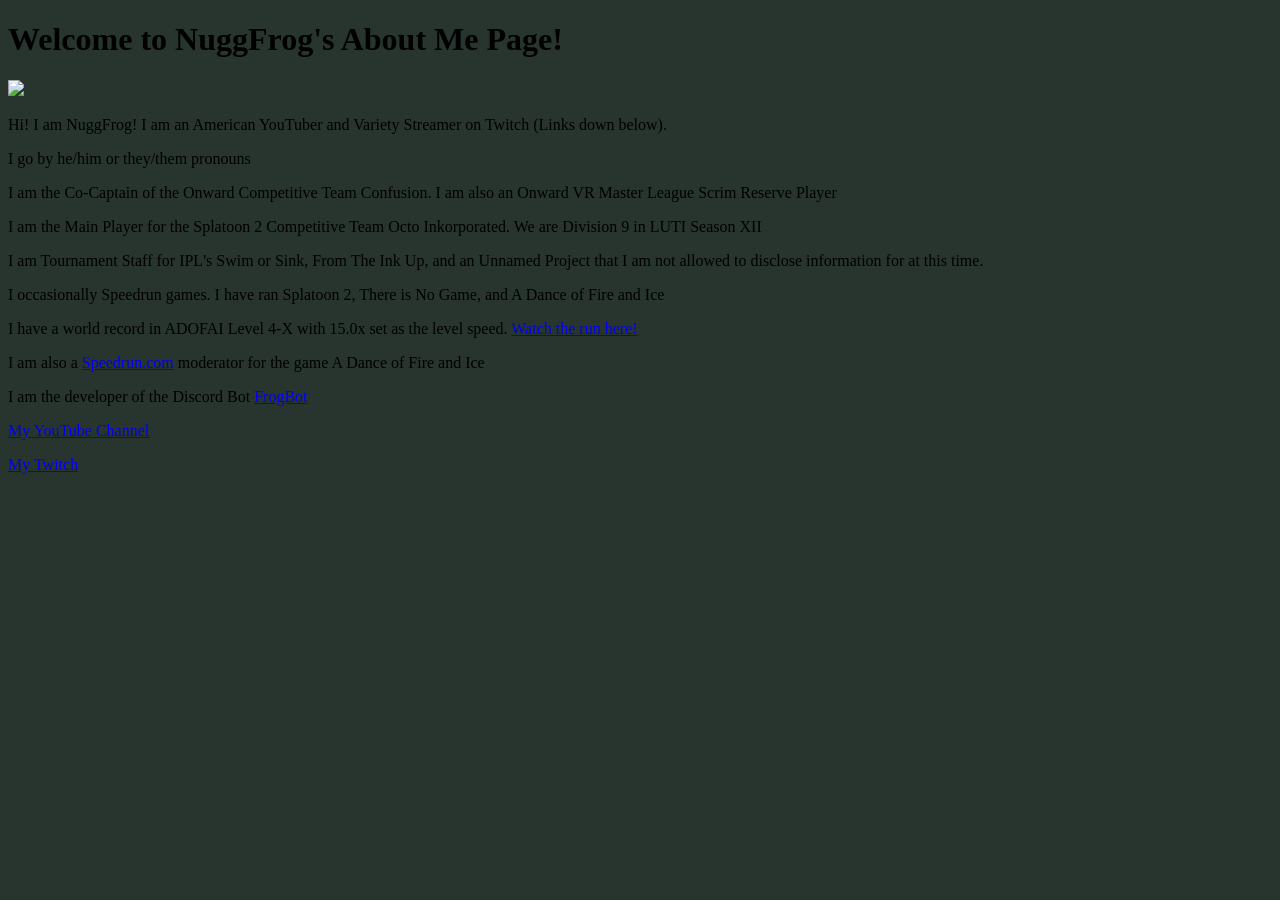
==== index.html @ 215d4b9b "Update index.html" ====
<!DOCTYPE html>
<html>
    <head>
        <title>NuggFrog About Me</title>
        <meta charset="utf-8">
        <style>
        body {
          background-color: #27352e;
        }
      </style>
    </head>
<body>
    <h1>Welcome to NuggFrog's About Me Page!</h1>
    <img src="https://yt3.ggpht.com/hADESKE_iFhaSdDYP1MpzdUA1iTVlI-dyPHVTRhI6XI2scn-mrEmjO3snGRKfXChk8crPAoc5Wg=s88-c-k-c0x00ffffff-no-rj"
    <p></p>
    <p>Hi! I am NuggFrog! I am an American YouTuber and Variety Streamer on Twitch (Links down below). </p>
    <p>I go by he/him or they/them pronouns</p>
    <p>I am the Co-Captain of the Onward Competitive Team Confusion. I am also an Onward VR Master League Scrim Reserve Player</p>
    <p>I am the Main Player for the Splatoon 2 Competitive Team Octo Inkorporated. We are Division 9 in LUTI Season XII</p>
    <p>I am Tournament Staff for IPL's Swim or Sink, From The Ink Up, and an Unnamed Project that I am not allowed to disclose information for at this time.</p>
    <p>I occasionally Speedrun games. I have ran Splatoon 2, There is No Game, and A Dance of Fire and Ice</p>
    <p>I have a world record in ADOFAI Level 4-X with 15.0x set as the level speed. <a href="https://www.youtube.com/watch?v=wJrYVGzwvt0">Watch the run here!</a></p>
    <p>I am also a <a href= "speedrun.com">Speedrun.com</a> moderator for the game A Dance of Fire and Ice</p>
    <p>I am the developer of the Discord Bot <a href="https://github.com/NuggFrog/Frog-Bot">FrogBot</a></p>
    <a href="https://www.youtube.com/channel/UCV6t9xNLM35vDerXcPWCgBw">My YouTube Channel</a>
    <p></p>
    <a href="https://twitch.tv/nuggfrog">My Twitch</a>
</body>
</html>
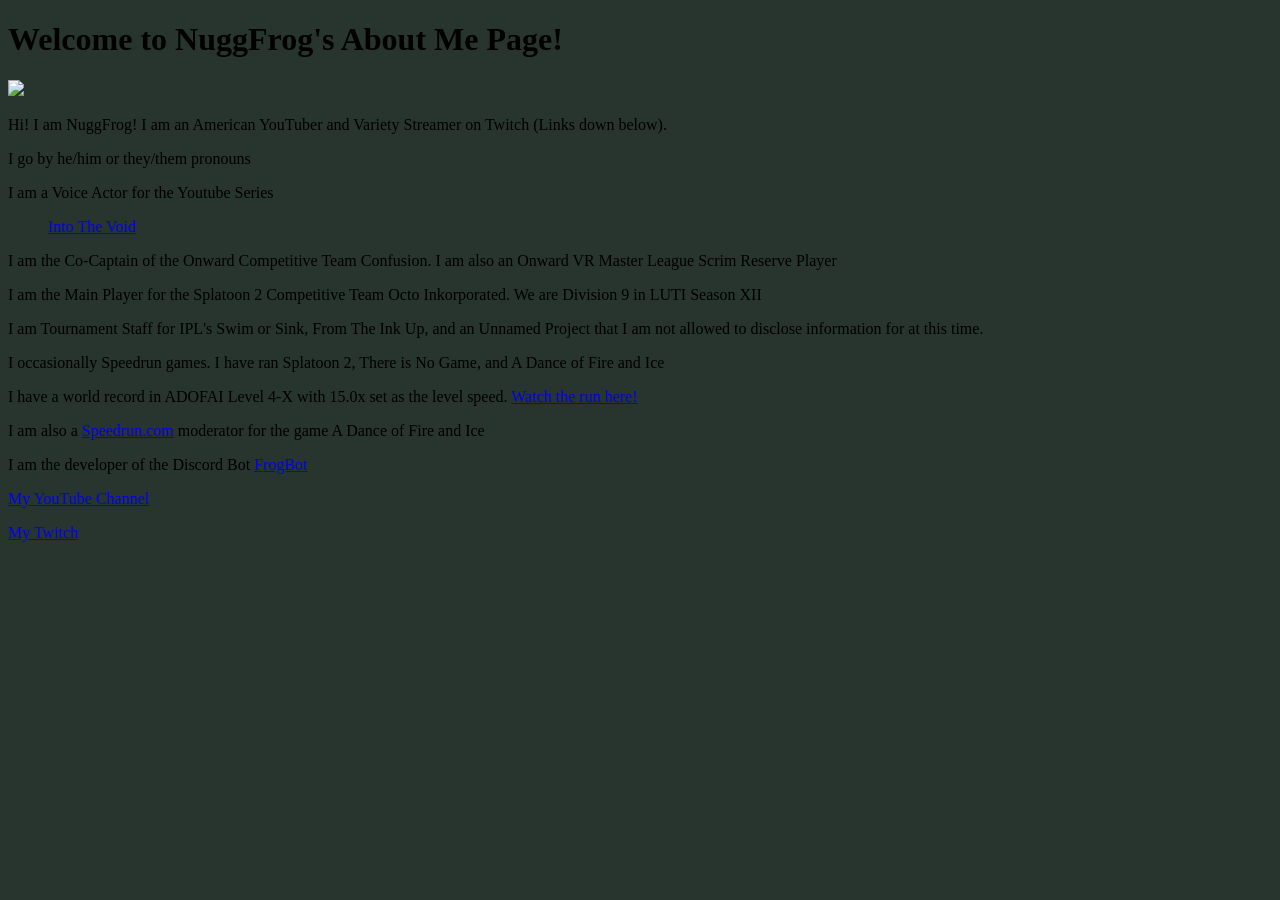
==== commit da985931: "Update index.html" ====
--- a/index.html
+++ b/index.html
@@ -15,6 +15,7 @@
     <p></p>
     <p>Hi! I am NuggFrog! I am an American YouTuber and Variety Streamer on Twitch (Links down below). </p>
     <p>I go by he/him or they/them pronouns</p>
+    <p>I am a Voice Actor for the Youtube Series <a href="https://www.youtube.com/watch?v=axx0ochbtLM"><ul>Into The Void</ul></a></p>
     <p>I am the Co-Captain of the Onward Competitive Team Confusion. I am also an Onward VR Master League Scrim Reserve Player</p>
     <p>I am the Main Player for the Splatoon 2 Competitive Team Octo Inkorporated. We are Division 9 in LUTI Season XII</p>
     <p>I am Tournament Staff for IPL's Swim or Sink, From The Ink Up, and an Unnamed Project that I am not allowed to disclose information for at this time.</p>
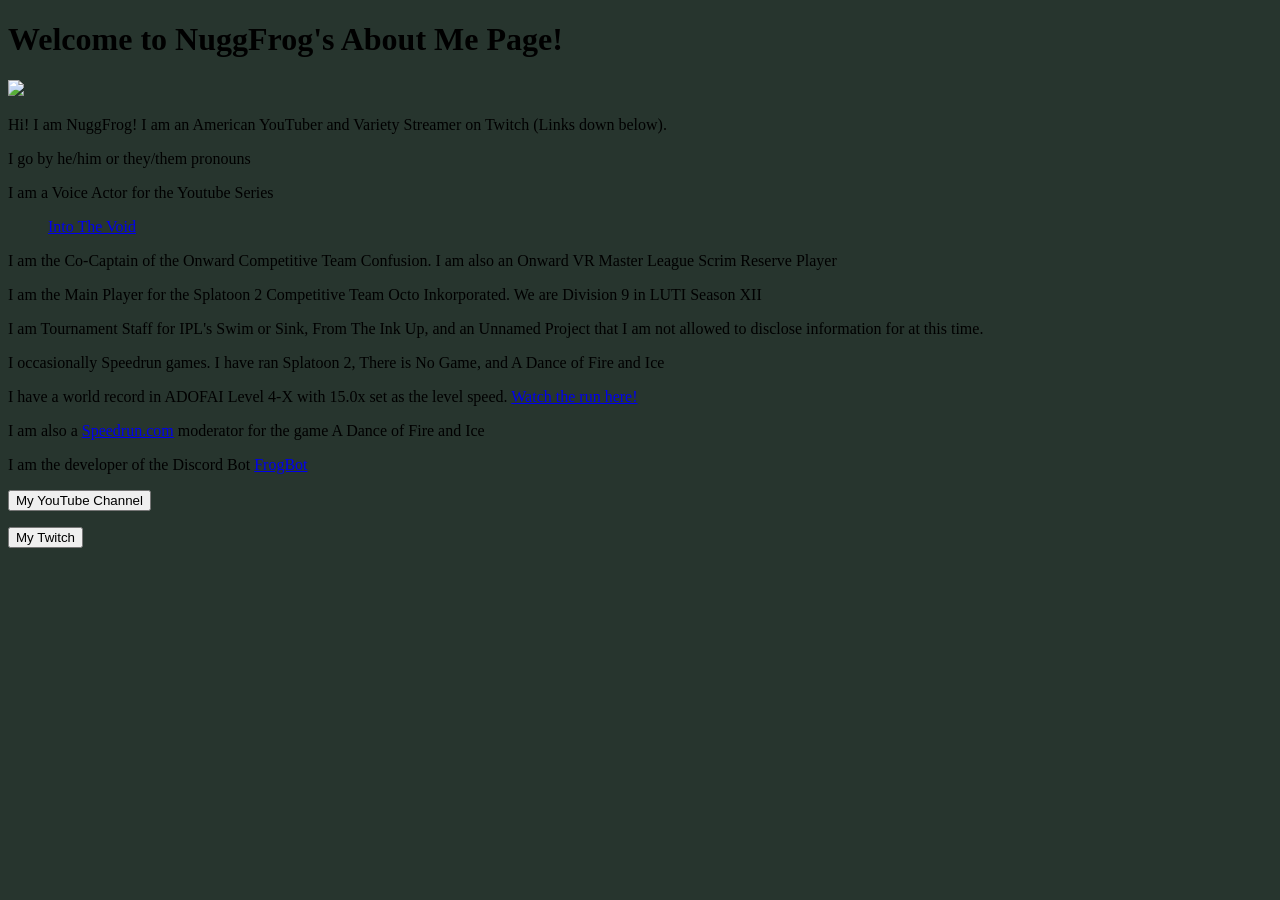
==== commit 95c8c561: "Update index.html" ====
--- a/index.html
+++ b/index.html
@@ -3,11 +3,7 @@
     <head>
         <title>NuggFrog About Me</title>
         <meta charset="utf-8">
-        <style>
-        body {
-          background-color: #27352e;
-        }
-      </style>
+        <link rel="stylesheet" href="style.css">
     </head>
 <body>
     <h1>Welcome to NuggFrog's About Me Page!</h1>
@@ -23,8 +19,8 @@
     <p>I have a world record in ADOFAI Level 4-X with 15.0x set as the level speed. <a href="https://www.youtube.com/watch?v=wJrYVGzwvt0">Watch the run here!</a></p>
     <p>I am also a <a href= "speedrun.com">Speedrun.com</a> moderator for the game A Dance of Fire and Ice</p>
     <p>I am the developer of the Discord Bot <a href="https://github.com/NuggFrog/Frog-Bot">FrogBot</a></p>
-    <a href="https://www.youtube.com/channel/UCV6t9xNLM35vDerXcPWCgBw">My YouTube Channel</a>
+    <a href="https://www.youtube.com/channel/UCV6t9xNLM35vDerXcPWCgBw"><button>My YouTube Channel</button></a>
     <p></p>
-    <a href="https://twitch.tv/nuggfrog">My Twitch</a>
+    <a href="https://twitch.tv/nuggfrog"><button>My Twitch</button></a>
 </body>
 </html>
--- a/style.css
+++ b/style.css
@@ -0,0 +1,3 @@
+body {
+  background-color: #27352e;
+}
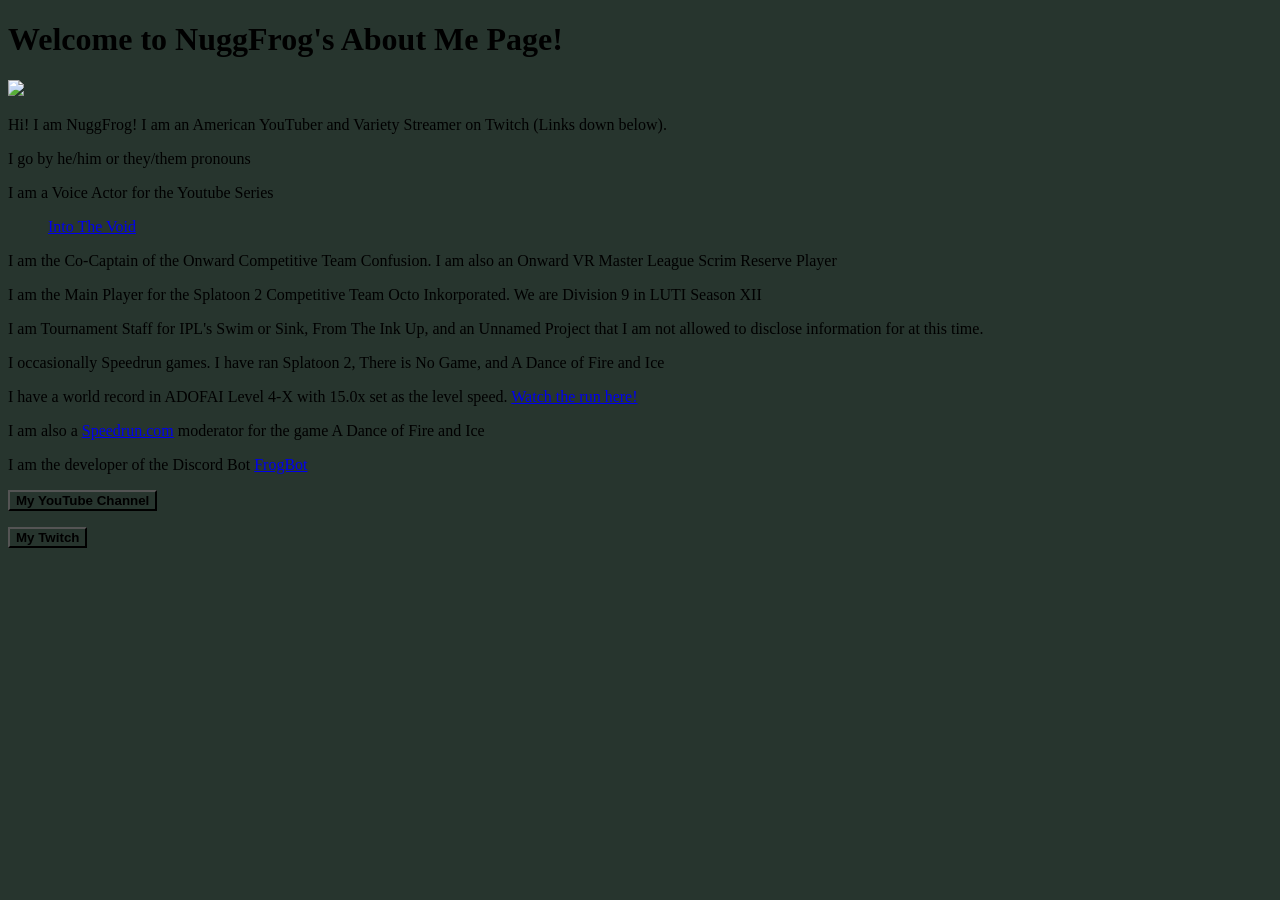
==== commit 6010eaef: "Update index.html & style.css" ====
--- a/index.html
+++ b/index.html
@@ -19,8 +19,8 @@
     <p>I have a world record in ADOFAI Level 4-X with 15.0x set as the level speed. <a href="https://www.youtube.com/watch?v=wJrYVGzwvt0">Watch the run here!</a></p>
     <p>I am also a <a href= "speedrun.com">Speedrun.com</a> moderator for the game A Dance of Fire and Ice</p>
     <p>I am the developer of the Discord Bot <a href="https://github.com/NuggFrog/Frog-Bot">FrogBot</a></p>
-    <a href="https://www.youtube.com/channel/UCV6t9xNLM35vDerXcPWCgBw"><button>My YouTube Channel</button></a>
+    <a href="https://www.youtube.com/channel/UCV6t9xNLM35vDerXcPWCgBw"><button><b>My YouTube Channel</b></button></a>
     <p></p>
-    <a href="https://twitch.tv/nuggfrog"><button>My Twitch</button></a>
+    <a href="https://twitch.tv/nuggfrog"><button><b>My Twitch</b></button></a>
 </body>
 </html>
--- a/style.css
+++ b/style.css
@@ -1,3 +1,7 @@
 body {
   background-color: #27352e;
 }
+
+button {
+  background-color: #27352e;
+}
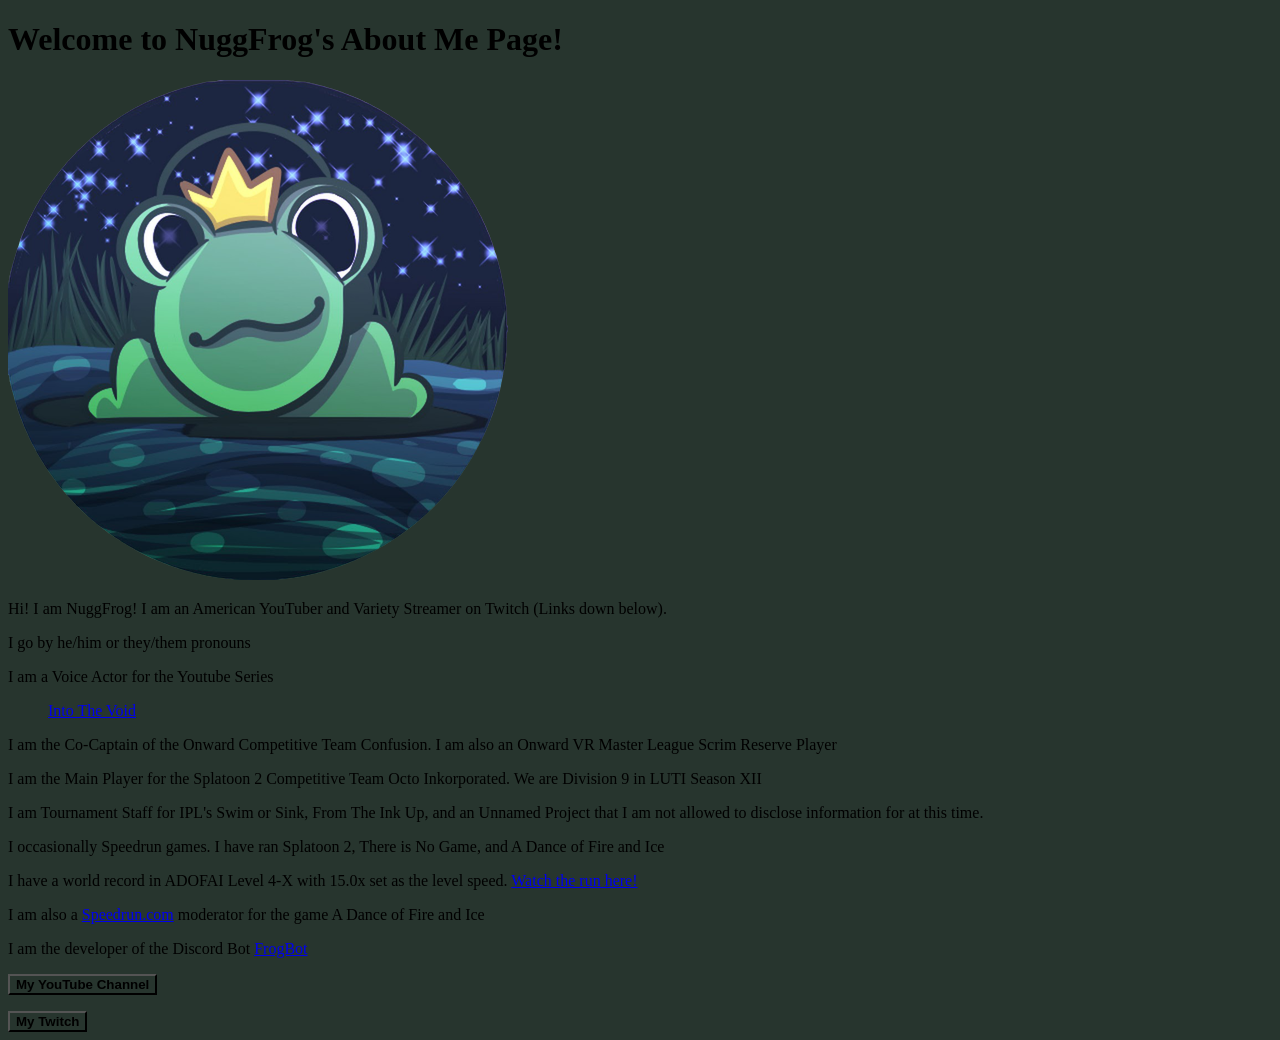
==== commit fe9b5786: "Update index.html" ====
--- a/index.html
+++ b/index.html
@@ -7,7 +7,7 @@
     </head>
 <body>
     <h1>Welcome to NuggFrog's About Me Page!</h1>
-    <img src="https://yt3.ggpht.com/hADESKE_iFhaSdDYP1MpzdUA1iTVlI-dyPHVTRhI6XI2scn-mrEmjO3snGRKfXChk8crPAoc5Wg=s88-c-k-c0x00ffffff-no-rj"
+    <img src="/assets/NuggFrog.png">
     <p></p>
     <p>Hi! I am NuggFrog! I am an American YouTuber and Variety Streamer on Twitch (Links down below). </p>
     <p>I go by he/him or they/them pronouns</p>
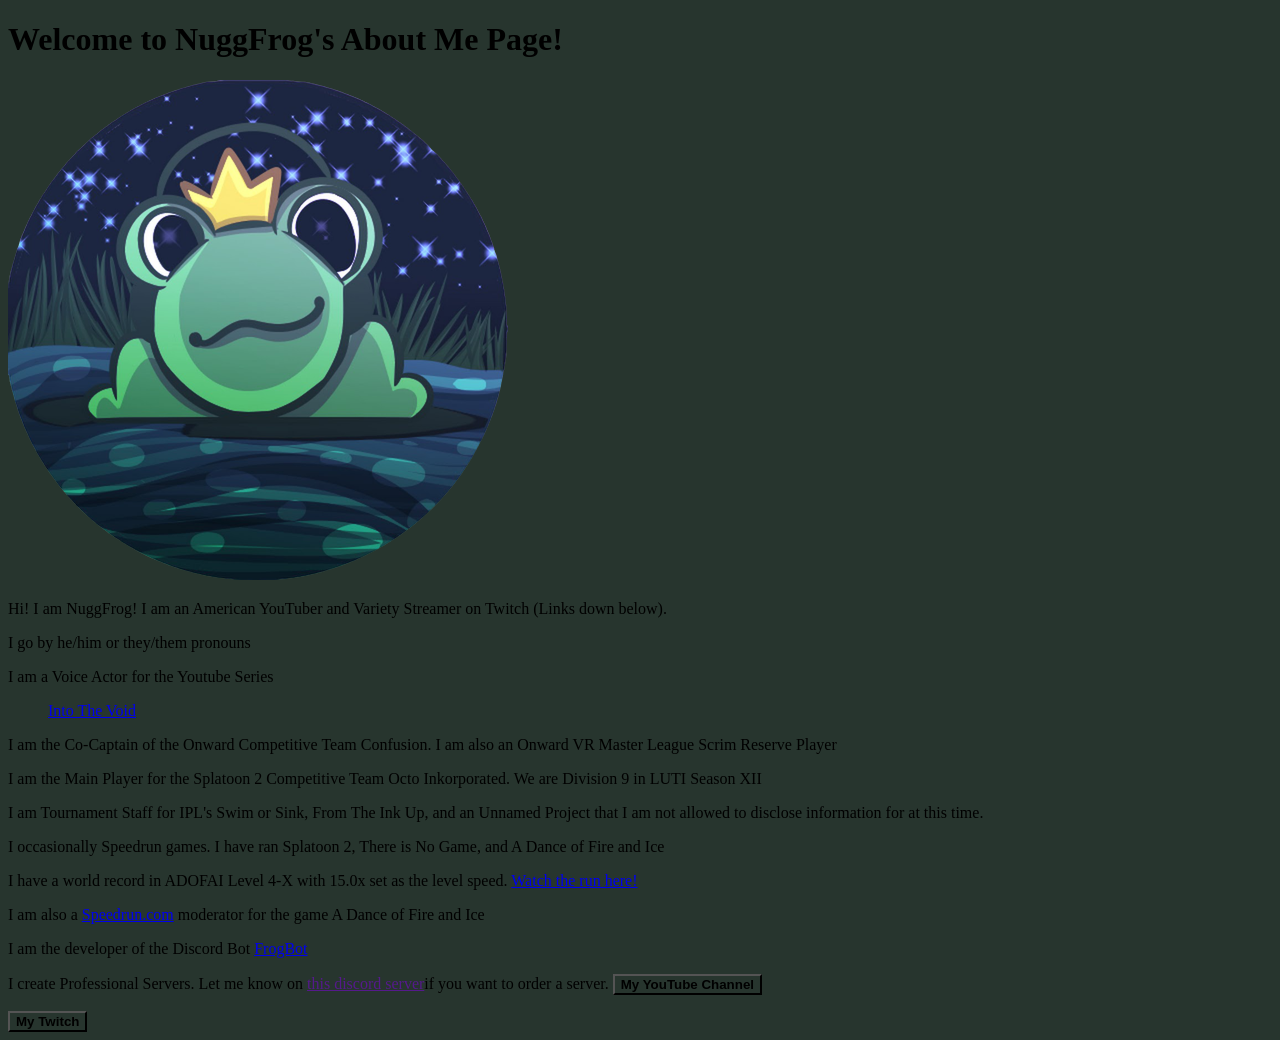
==== commit d3ea1432: "update index.html" ====
--- a/index.html
+++ b/index.html
@@ -19,6 +19,7 @@
     <p>I have a world record in ADOFAI Level 4-X with 15.0x set as the level speed. <a href="https://www.youtube.com/watch?v=wJrYVGzwvt0">Watch the run here!</a></p>
     <p>I am also a <a href= "speedrun.com">Speedrun.com</a> moderator for the game A Dance of Fire and Ice</p>
     <p>I am the developer of the Discord Bot <a href="https://github.com/NuggFrog/Frog-Bot">FrogBot</a></p>
+    <p>I create Professional Servers. Let me know on <a href="">this discord server</a>if you want to order a server.
     <a href="https://www.youtube.com/channel/UCV6t9xNLM35vDerXcPWCgBw"><button><b>My YouTube Channel</b></button></a>
     <p></p>
     <a href="https://twitch.tv/nuggfrog"><button><b>My Twitch</b></button></a>
